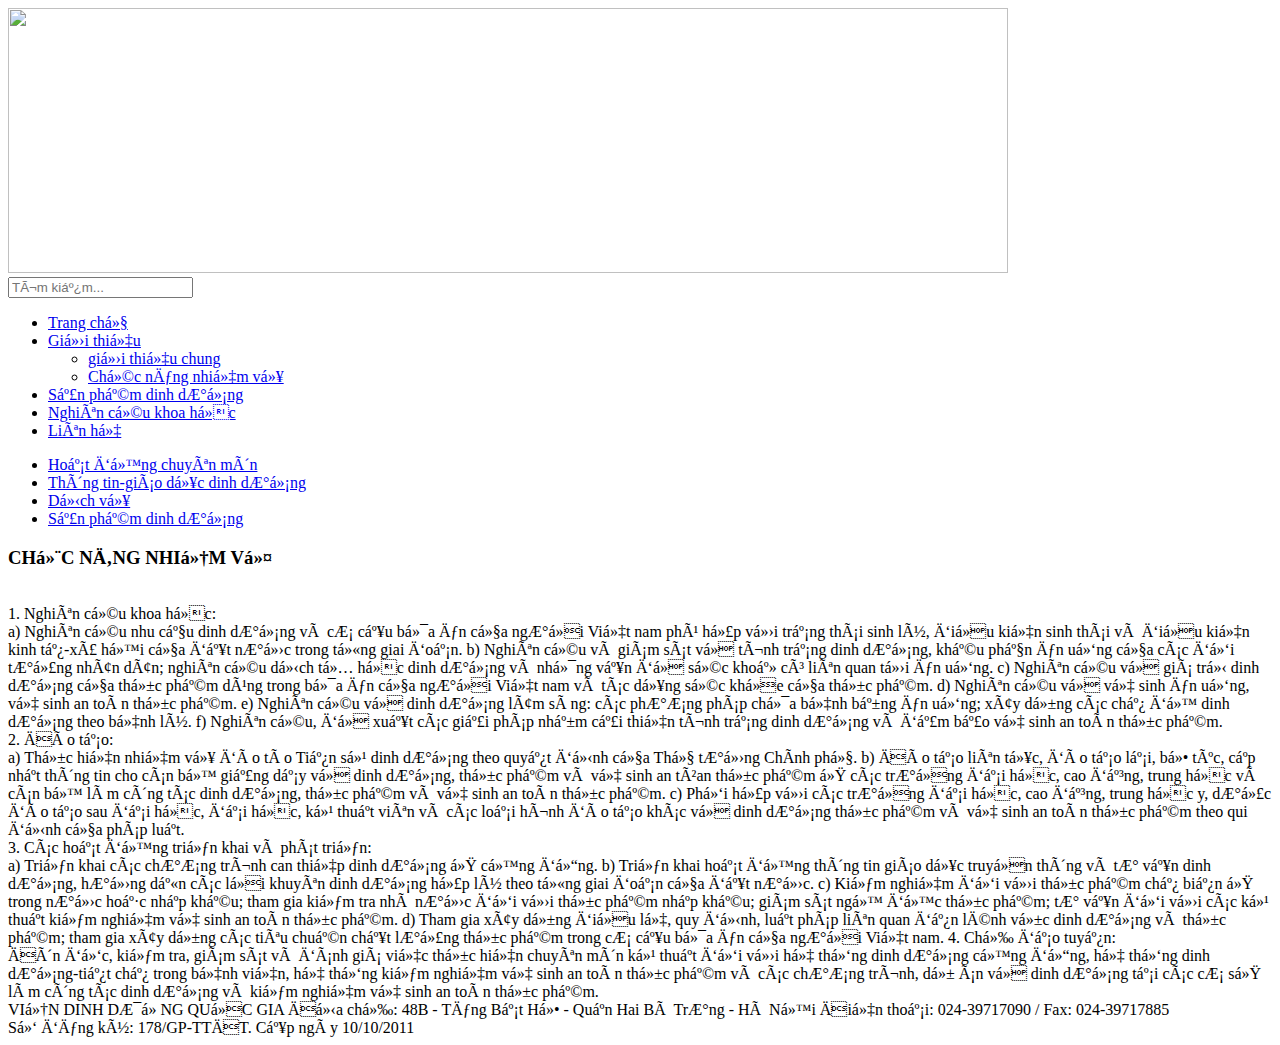
==== chức năng nhiệm vụ.html @ 99c275af "Initial commit" ====
<!DOCTYPE html>
<html>
    <head>
        <title>chức năng nhiệm vụ</title>
        <meta charset="uft-8"/>
        <link href="bài index.css" rel="stylesheet">
    </head>
    <body>
    
       <div class="container">
           <header>
               
            <img src="image/unnamed.jpg" width="1000px" height="265px">
            <div class="top-right">
             <div class="topnav">
          <input type="text" placeholder="Tìm kiếm..."/>
             </div>
                   
               </div>
           </header>
           <nav class="menu">
               <ul>
            <li><a href="index.html"> Trang chủ </a></li>
            <li><a href="gioithieu.html"> Giới thiệu</a> 
            <ul>
                <li><a href="gioithieu.html">giới thiệu chung</a>
                <li><a href="chức năng nhiệm vụ.html">Chức năng nhiệm vụ</a>
            </ul></li>
            <li><a href="sản phẩm dinh dưỡng.html">Sản phẩm dinh dưỡng </a></li>
            <li><a href="nhiencuukhoahoc.html">Nghiên cứu khoa học </a></li>
            <li><a href="liên hệ.html">Liên hệ </a> </li>
               </ul>
           </nav>
           <aside>
            <ul class="vmenu">
                <li><a href="hoạt động chuyên môn.html">Hoạt động chuyên môn</a></li>
                <li><a href="index.html">Thông tin-giáo dục dinh dưỡng</a></li>
                <li><a href="index.html">Dịch vụ</a></li>
                <li><a href="sản phẩm dinh dưỡng.html">Sản phẩm dinh dưỡng</a></li>
            </ul>
        </aside>
               <article>
                  
                  <section>
                   <h3>CHỨC NĂNG NHIỆM VỤ</h3><br/>
                   1. Nghiên cứu khoa học:<br/>

a) Nghiên cứu nhu cầu dinh dưỡng và cơ cấu bữa ăn của người Việt nam phù hợp với trạng thái sinh lý, điều kiện sinh thái và điều kiện kinh tế-xã hội của đất nước trong từng giai đoạn.

b) Nghiên cứu và giám sát về tình trạng dinh dưỡng, khẩu phần ăn uống của các đối tượng nhân dân; nghiên cứu dịch tễ học dinh dưỡng và những vấn đề sức khoẻ có liên quan tới ăn uống.

c) Nghiên cứu về giá trị dinh dưỡng của thực phẩm dùng trong bữa ăn của người Việt nam và tác dụng sức khỏe của thực phẩm.

d) Nghiên cứu về vệ sinh ăn uống, vệ sinh an toàn thực phẩm.

e) Nghiên cứu về dinh dưỡng lâm sàng: các phương pháp chữa bệnh bằng ăn uống; xây dựng các chế độ dinh dưỡng theo bệnh lý.

f) Nghiên cứu, đề xuất các giải pháp nhằm cải thiện tình trạng dinh dưỡng và đảm bảo vệ sinh an toàn thực phẩm.<br/>

2. Đào tạo:<br/>

a) Thực hiện nhiệm vụ đào tào Tiến sỹ dinh dưỡng theo quyết định của Thủ tướng Chính phủ.

b) Đào tạo liên tục, đào tạo lại, bổ túc, cập nhật thông tin cho cán bộ giảng dạy về dinh dưỡng, thực phẩm và vệ sinh an tòan thực phẩm ở các trường đại học, cao đẳng, trung học và cán bộ làm công tác dinh dưỡng, thực phẩm và vệ sinh an toàn thực phẩm.

c) Phối hợp với các trường đại học, cao đẳng, trung học y, dược đào tạo sau đại học, đại học, kỹ thuật viên và các loại hình đào tạo khác về dinh dưỡng thực phẩm và vệ sinh an toàn thực phẩm theo qui định của pháp luật.<br/>

3. Các hoạt động triển khai và phát triển:<br/>

a) Triển khai các chương trình can thiệp dinh dưỡng ở cộng đồng.

b) Triển khai hoạt động thông tin giáo dục truyền thông và tư vấn dinh dưỡng, hướng dẫn các lời khuyên dinh dưỡng hợp lý theo từng giai đoạn của đất nước.

c) Kiểm nghiệm đối với thực phẩm chế biến ở trong nước hoặc nhập khẩu; tham gia kiểm tra nhà nước đối với thực phẩm nhập khẩu; giám sát ngộ độc thực phẩm; tư vấn đối với các kỹ thuật kiểm nghiệm vệ sinh an toàn thực phẩm.

d) Tham gia xây dựng điều lệ, quy định, luật pháp liên quan đến lĩnh vực dinh dưỡng và thực phẩm; tham gia xây dựng các tiêu chuẩn chất lượng thực phẩm trong cơ cấu bữa ăn của người Việt nam.
4. Chỉ đạo tuyến:<br/>
Đôn đốc, kiểm tra, giám sát và đánh giá việc thực hiện chuyên môn kỹ thuật đối với hệ thống dinh dưỡng cộng đồng, hệ thống dinh dưỡng-tiết chế trong bệnh viện, hệ thống kiểm nghiệm vệ sinh an toàn thực phẩm và các chương trình, dự án về dinh dưỡng tại các cơ sở làm công tác dinh dưỡng và kiểm nghiệm vệ sinh an toàn thực phẩm.


                  </section>
               </article>
             
           
           <footer>VIỆN DINH DƯỠNG QUỐC GIA
 
            Địa chỉ: 48B - Tăng Bạt Hổ - Quận Hai Bà Trưng - Hà Nội
            Điện thoại: 024-39717090 / Fax: 024-39717885<br/>
            Số đăng ký: 178/GP-TTĐT. Cấp ngày 10/10/2011 </footer>
       </div>
    </body>
</html>
    </body>
</html>
---- bài index.css ----
body{
    padding: 0px;
    margin: 0 auto;
    width: 1000px;
    
}
.container{
    max-width: 1000px;
    margin: 0 auto;
    position: relative;
}
.container>header{
    height: 0px;
    background-image: url();
    background-size: 100% 100%;
    padding-bottom: 25%;
}
.container>nav{
    line-height: 40px;
    background-color: royalblue;
    color: white;
    text-align: center;
    font-variant: small-caps;
}
.container>nav>a{
    text-decoration: none;
    color: white;
    margin: 0 10px;
}
.container nav a:hover{
    color: red;
}
.container>article{
    min-height: 200px;
    width: 100%;
    background-color: white;
    float: left;}
.container>aside{
    background-color: lightgrey;
    min-height: 200px;
    width: 25%;
    float: right;
}
.container>footer{
    border-top: 5px double royalblue ;
    line-height: 50px;
    background-color:lightblue;
    text-align: center;
    font-variant: small-caps;
    clear: both;
    
}




.topnav
{width: 250px;
vertical-align: middle;
white-space: nowrap;
position: relative;
}
.image{
    width: 25%;
    float: left;
    margin-bottom: 20px;
}
  .noidung{
      width: 70%;
      float: right;
      padding-left: 10px;
      bottom: 20px;
  }
  .ban-tin{
      clear: both;
  }


ul.vmenu{
    padding:0 px;
    margin:1 px;
   list-style:inherit;
    border: 0px;
    color: royalblue;}
   ul.vmenu a{
    display: block;
    border-bottom: 1 px dotted rgb(32, 32, 150);
    color:royalblue;
    font-variant: small-caps;
    font-size: larger;
    text-decoration: none;
    padding: 3px 5px 3px 5px;}
 ul.vmenu a:hover{
    border-bottom: 1 px dotted white;
    background-color: rgb(32, 32, 150);
    color: white;
    font-weight: bold;}




.top-right{
    position: absolute;
    top: 20px;
    right: 50px;
    background-color: rgb(141, 169, 253);
    padding: 5px 10px 5px 20px ;

}
.top-right a{
    text-decoration: none;
    color: white;
    font-size: 20px;
    font-variant: small-caps;
}
.company-info{
    bottom: 30px;
    left: 15px;
}





.menu>ul>li{
    position: relative;
    display: inline-block;
}
.menu>ul>li>a{
    display: block;
}
.menu>ul{
    padding: 0px;
    margin: 0 px;
    list-style: none;
    border-radius: 3px;
    background-color: royalblue;
    text-align: center;
}
.menu>ul>li>a{
    text-decoration: none;
    font-variant: small-caps;
    font-size: larger;
    color: white;
    padding: 10px;
    line-height: 40px;
}
.menu ul ul a{
    display: block;
    color: royalblue;
    font-size: larger;
    line-height: 30px;
    font-variant: small-caps;
    padding: 0 10px;
}
.menu>ul>li:hover{
    color:lightyellow;
}
.menu ul ul{
    position: absolute;
    display: none;
    padding: 0 px;
    margin: 0px;
    list-style: none;
    border-radius: 3px;
    width: 200px;
    background-color:orangered;
    box-shadow: 0 0 1px gray;
}
.menu ul ul a{
    display: block;
    line-height: 30px;
    color: rgb(32, 32, 150);
    text-decoration: none;
    font-variant: small-caps;
    font-size: large;
    padding: 0 10px;
}
.menu>ul>li:hover>ul{
    display: block;
}
.menu ul ul a:hover{
    background-color: royalblue;
    color: white;
}
 


.col-25{
    width: 25%;
    float: left;
}
.prod{
    border-radius: 10px;
    box-shadow: 0 0 5px gray;
    margin:5px;
    padding:5px;
    text-align: center;
}    
.prod>.name{
    font-variant: small-caps;
    color:orangered;
    font-weight: bold;
}
   
.prod>.price{
    font-family: Impact, Haettenschweiler, 'Arial Narrow Bold', sans-serif;
    font-size: 25px;
    color: orangered;
    bottom: 5px;
    position: relative;
    left: 5px;
}
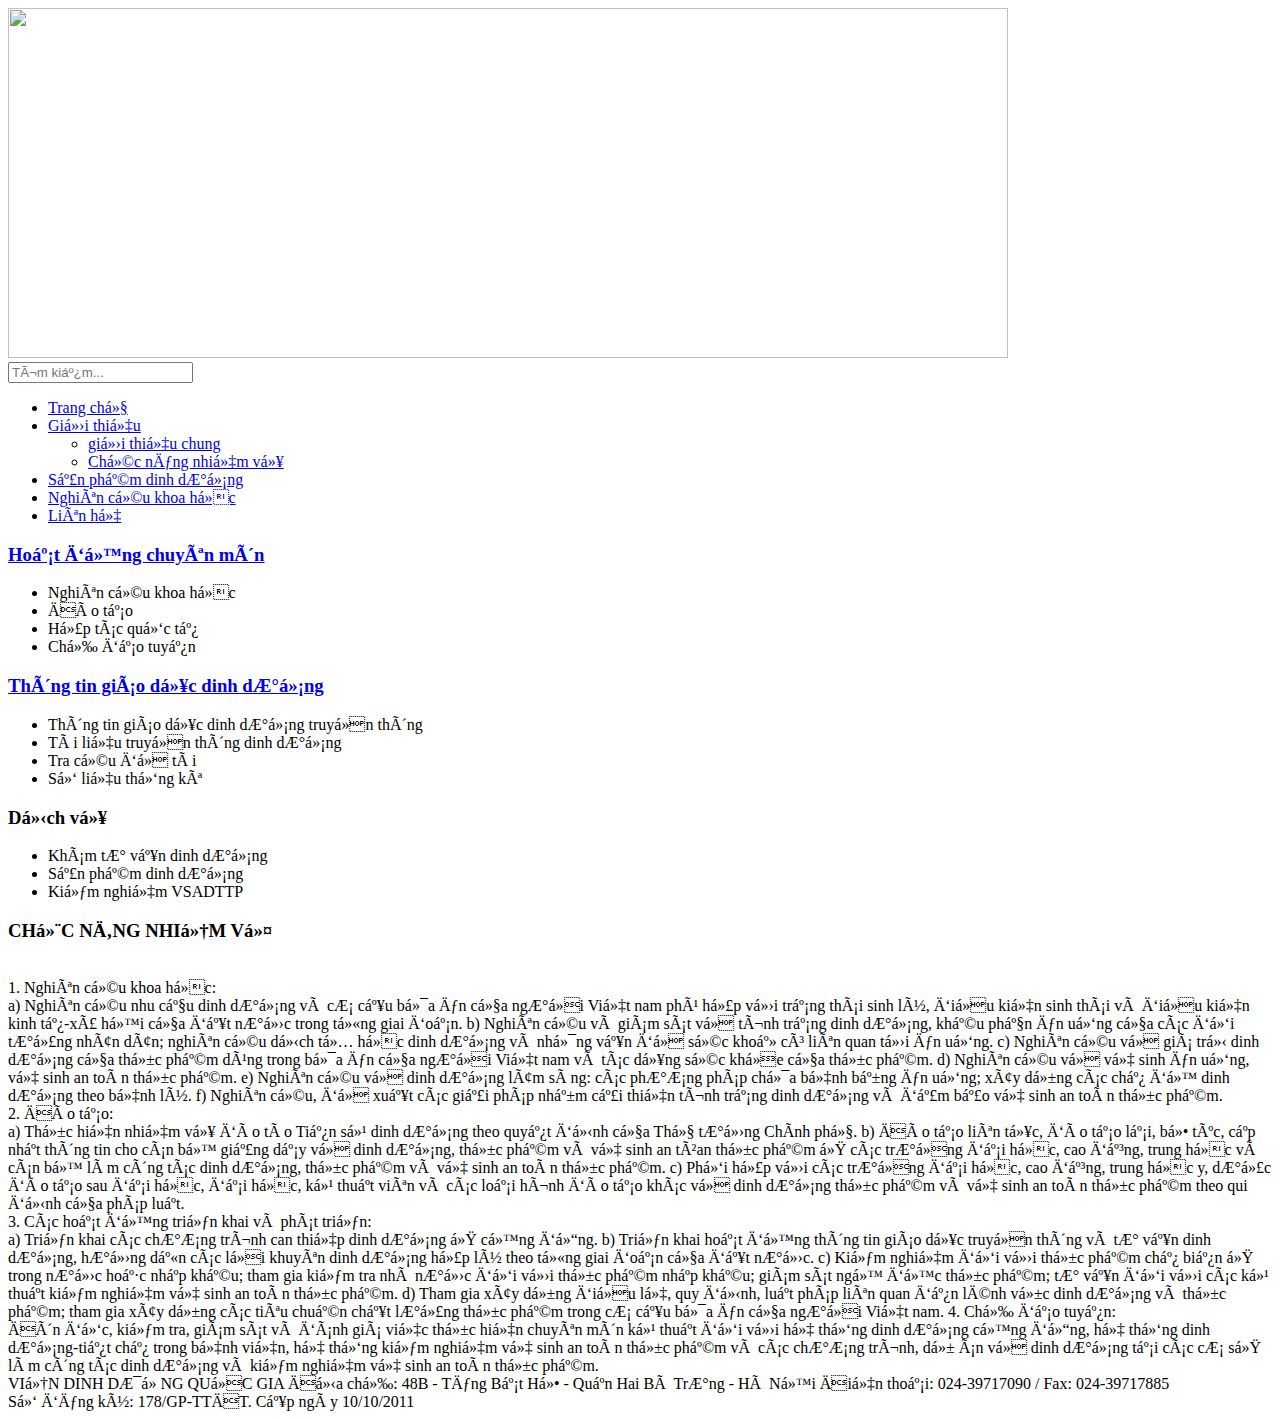
==== commit 64987a33: "ASM" ====
--- a/chức năng nhiệm vụ.html
+++ b/chức năng nhiệm vụ.html
@@ -10,7 +10,7 @@
        <div class="container">
            <header>
                
-            <img src="image/unnamed.jpg" width="1000px" height="265px">
+            <img src="image/ảnh header.jpg" width="1000px" height="350px">
             <div class="top-right">
              <div class="topnav">
           <input type="text" placeholder="Tìm kiếm..."/>
@@ -31,17 +31,36 @@
             <li><a href="liên hệ.html">Liên hệ </a> </li>
                </ul>
            </nav>
-           <aside>
-            <ul class="vmenu">
-                <li><a href="hoạt động chuyên môn.html">Hoạt động chuyên môn</a></li>
-                <li><a href="index.html">Thông tin-giáo dục dinh dưỡng</a></li>
-                <li><a href="index.html">Dịch vụ</a></li>
-                <li><a href="sản phẩm dinh dưỡng.html">Sản phẩm dinh dưỡng</a></li>
-            </ul>
-        </aside>
-               <article>
-                  
-                  <section>
+           <div class="rightcolumn">
+            <div class="card">
+              <h3><a href="hoạt động chuyên môn.html">Hoạt động chuyên môn</a></h3>
+              <ul>
+                  <li>Nghiên cứu khoa học</li>
+                   <li>Đào tạo</li>
+                    <li>Hợp tác quốc tế </li>
+                    <li>Chỉ đạo tuyến</li>
+              </ul>
+            </div>
+            <div class="card">
+              <h3><a href="thongtin GDDD.html">Thông tin giáo dục dinh dưỡng</a></h3>
+              <ul>
+                  <li>Thông tin giáo dục dinh dưỡng truyền thông</li>
+                  <li>Tài liệu truyền thông dinh dưỡng</li>
+                  <li>Tra cứu đề tài</li>
+                  <li>Số liệu thống kê</li>
+              </ul>
+            </div>
+            <div class="card">
+              <h3>Dịch vụ</h3>
+              <ul>
+                  <li>Khám tư vấn dinh dưỡng</li>
+                  <li>Sản phẩm dinh dưỡng</li>
+                  <li>Kiểm nghiệm VSADTTP</li>
+              </ul>
+            </div>
+          </div>
+        
+               
                    <h3>CHỨC NĂNG NHIỆM VỤ</h3><br/>
                    1. Nghiên cứu khoa học:<br/>
 
@@ -78,8 +97,6 @@
 Đôn đốc, kiểm tra, giám sát và đánh giá việc thực hiện chuyên môn kỹ thuật đối với hệ thống dinh dưỡng cộng đồng, hệ thống dinh dưỡng-tiết chế trong bệnh viện, hệ thống kiểm nghiệm vệ sinh an toàn thực phẩm và các chương trình, dự án về dinh dưỡng tại các cơ sở làm công tác dinh dưỡng và kiểm nghiệm vệ sinh an toàn thực phẩm.
 
 
-                  </section>
-               </article>
              
            
            <footer>VIỆN DINH DƯỠNG QUỐC GIA
--- a/bài index.css
+++ b/bài index.css
@@ -1,9 +1,31 @@
+.rightcolumn {
+    float: right;
+    width: 25%;
+    background-color: rgb(141, 169, 253);
+    padding-left: 20px;
+  }
+  .card {
+    background-color: rgb(200, 214, 253);
+    padding: 10px;
+    margin-top: 10px;
+    text-decoration: none;
+  }
+.card>h3>a{
+    text-decoration: none;
+    color:black;
+}
+
+
+
+
 
 body{
     padding: 0px;
     margin: 0 auto;
     width: 1000px;
-    
+    font-family: Arial;
+  padding: 10px;
+  background: rgb(232, 237, 253);
 }
 .container{
     max-width: 1000px;
@@ -11,7 +33,7 @@
     position: relative;
 }
 .container>header{
-    height: 0px;
+    height: 90px;
     background-image: url();
     background-size: 100% 100%;
     padding-bottom: 25%;
@@ -34,7 +56,7 @@
 .container>article{
     min-height: 200px;
     width: 100%;
-    background-color: white;
+    background-color:rgb(232, 237, 253);
     float: left;}
 .container>aside{
     background-color: lightgrey;
@@ -43,7 +65,7 @@
     float: right;
 }
 .container>footer{
-    border-top: 5px double royalblue ;
+    border-top: 5px double rgb(141, 169, 253);
     line-height: 50px;
     background-color:lightblue;
     text-align: center;
